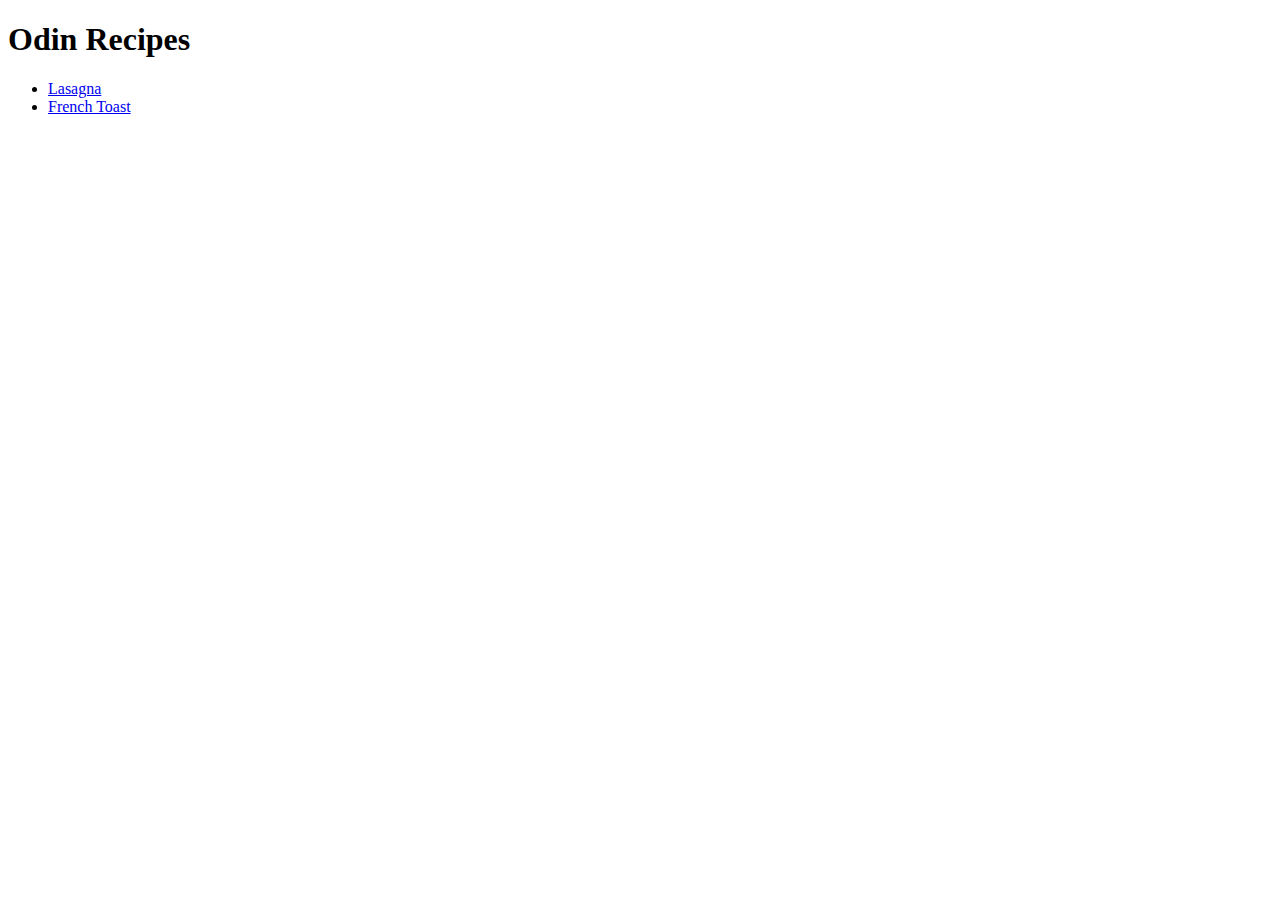
==== index.html @ a3644efc "Create home page and two recipes of odin recipes" ====
<!DOCTYPE html>
<html lang="en">
<head>
    <meta charset="UTF-8">
    <meta name="viewport" content="width=device-width, initial-scale=1.0">
    <title>Document</title>
</head>
<body>
    <h1>Odin Recipes</h1>
    <ul>
        <li> 
            <a href="recipes/lasagna.html">Lasagna</a>
        </li>

        <li>
            <a href="recipes/frenchtoast.html">French Toast</a>
        </li>

    </ul>
</body>
</html>
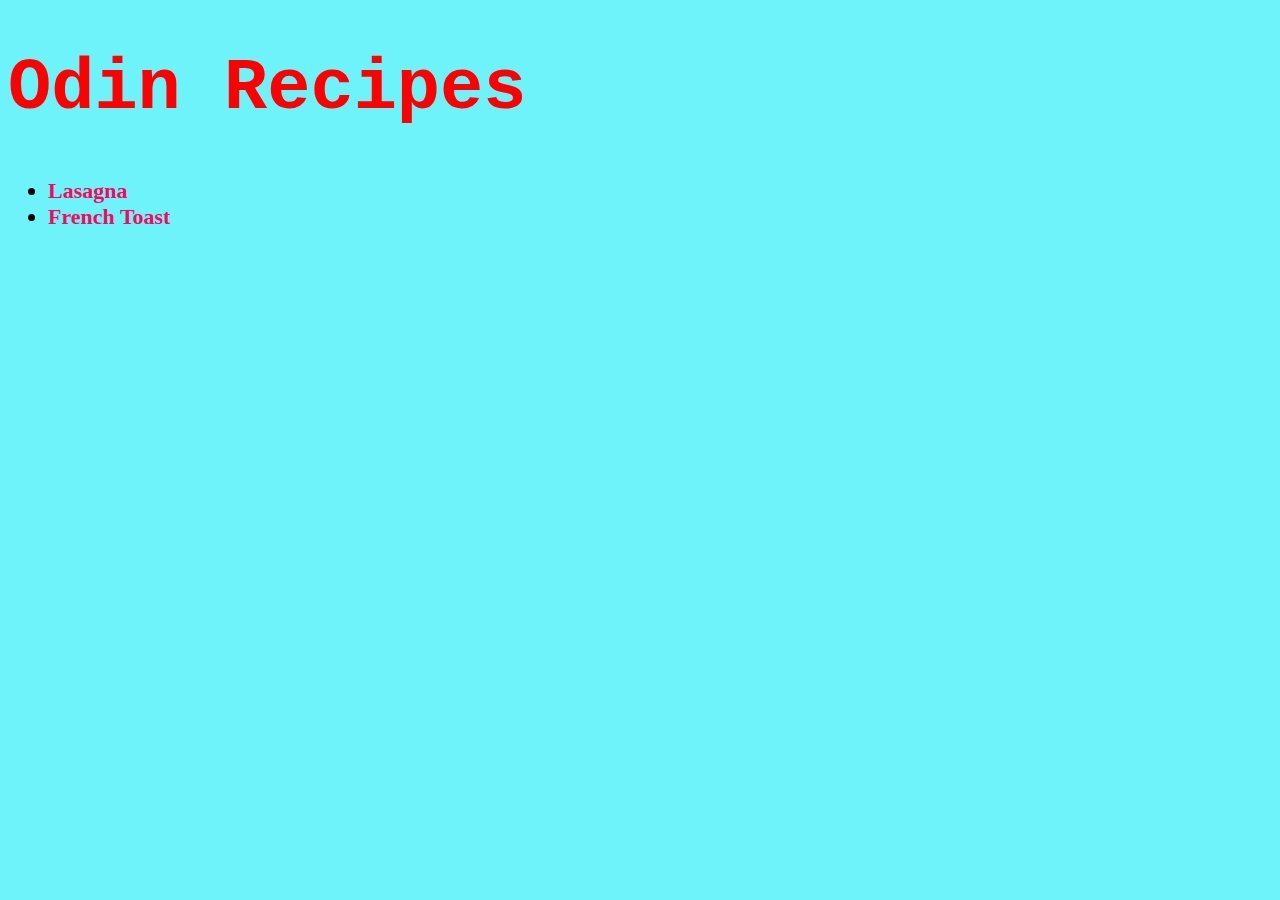
==== commit f80870a8: "Add basic css to all pages with basic properties" ====
--- a/index.html
+++ b/index.html
@@ -3,19 +3,25 @@
 <head>
     <meta charset="UTF-8">
     <meta name="viewport" content="width=device-width, initial-scale=1.0">
-    <title>Document</title>
+    <title>Odin Recipes</title>
+    <link rel="stylesheet" href="index.css">
 </head>
 <body>
-    <h1>Odin Recipes</h1>
-    <ul>
-        <li> 
-            <a href="recipes/lasagna.html">Lasagna</a>
-        </li>
+    <header>
+        <h1>Odin Recipes</h1>
+    </header>
+    <div class="list">
+        <ul>
 
-        <li>
-            <a href="recipes/frenchtoast.html">French Toast</a>
-        </li>
+            <li> 
+                <a href="recipes/lasagna.html" class="link">Lasagna</a>
+            </li>
 
-    </ul>
+            <li>
+                <a href="recipes/frenchtoast.html" class="link">French Toast</a>
+            </li>
+        
+        </ul>
+    </div>
 </body>
 </html>--- a/index.css
+++ b/index.css
@@ -0,0 +1,21 @@
+body {
+    background-color: rgb(110, 243, 250);
+}
+
+header {
+    font-size: 36px;
+    font-weight: bolder;
+    font-family: 'Courier New', Courier, monospace;
+    color: red;
+}
+
+.list {
+    font-size: 22px;
+}
+
+.link {
+    text-decoration: none;
+    color: rgb(248, 7, 95);
+    font-family:Georgia, 'Times New Roman', Times, serif;
+    font-weight: bold;
+}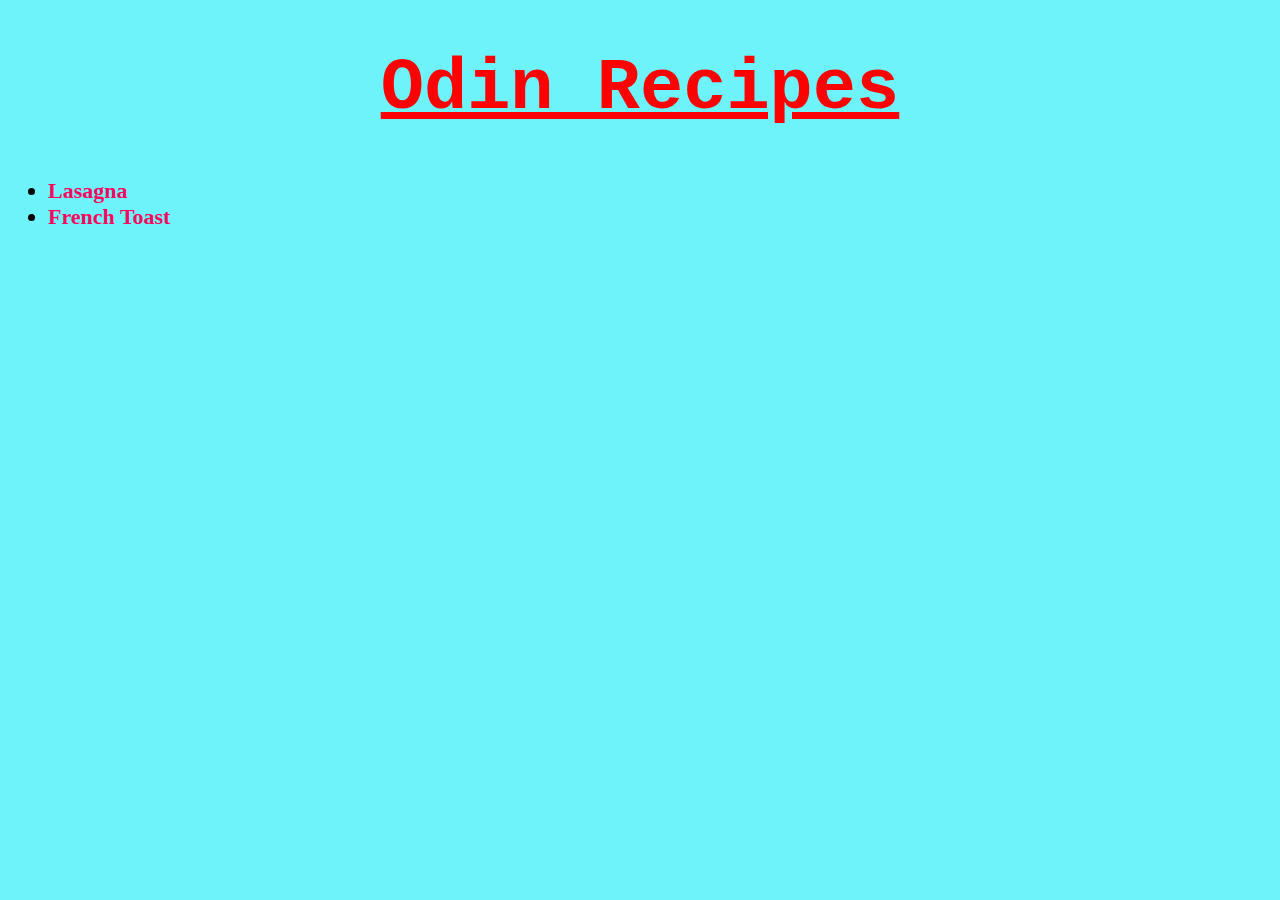
==== commit c7d12c4e: "Css block&inline property used to center elements" ====
--- a/index.html
+++ b/index.html
@@ -7,9 +7,10 @@
     <link rel="stylesheet" href="index.css">
 </head>
 <body>
-    <header>
+    <div id="heading">
         <h1>Odin Recipes</h1>
-    </header>
+    </div>
+
     <div class="list">
         <ul>
 
--- a/index.css
+++ b/index.css
@@ -2,11 +2,14 @@
     background-color: rgb(110, 243, 250);
 }
 
-header {
+#heading {
     font-size: 36px;
     font-weight: bolder;
     font-family: 'Courier New', Courier, monospace;
     color: red;
+    width: fit-content;
+    margin: auto;
+    text-decoration-line: underline;
 }
 
 .list {
